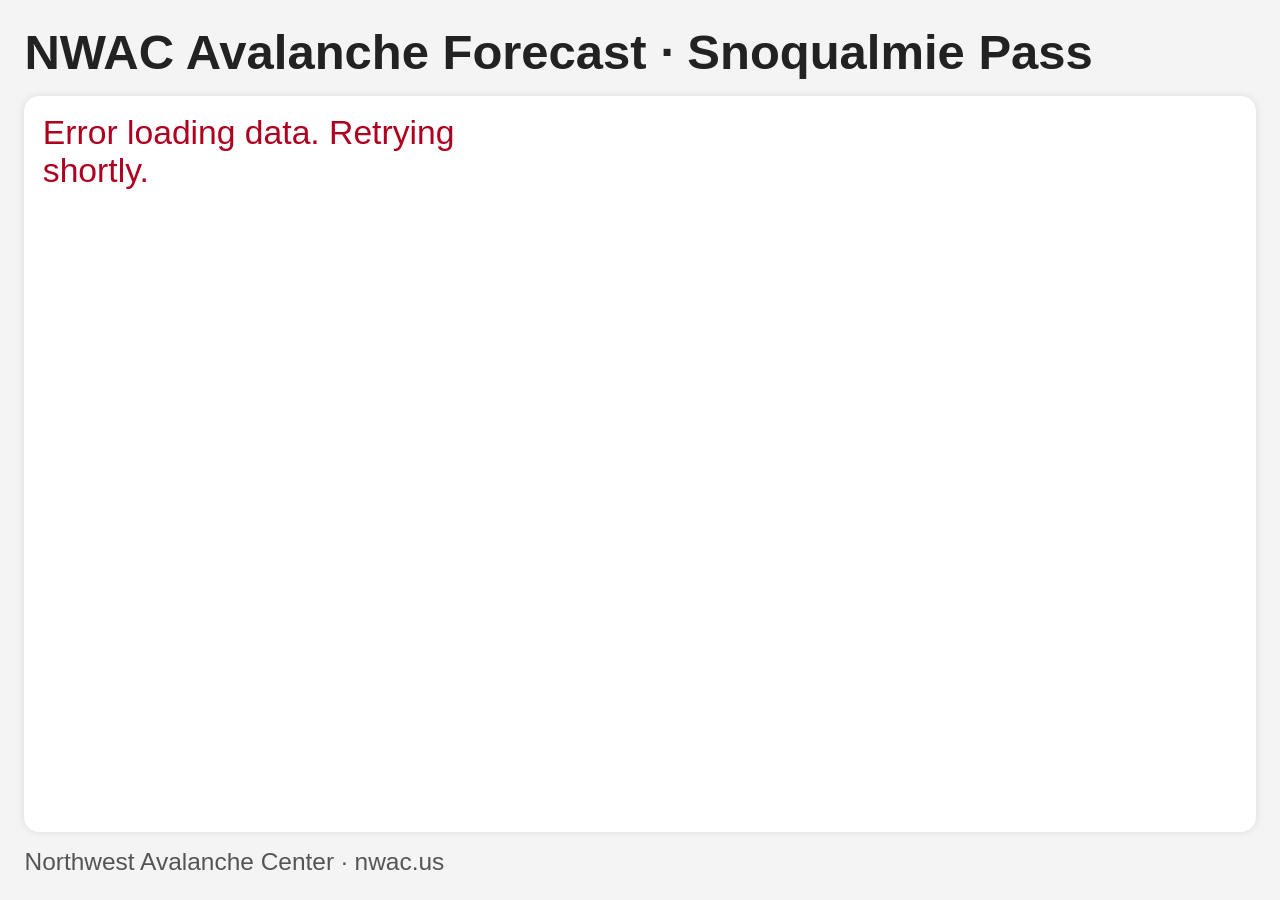
==== avalanche.html @ aa969640 "Split weather by source: NWS forecast, NWS discussion, NWAC avalanche - forecast.html is NWS only: a" ====
<!DOCTYPE html>
<html lang="en">
<head>
  <meta charset="UTF-8">
  <meta name="viewport" content="width=device-width, initial-scale=1.0">
  <title>NWAC Avalanche Forecast · Snoqualmie Pass</title>
  <link rel="stylesheet" href="common.css">
  <script src="common.js"></script>
  <style>
    /* Landscape: danger by elevation on the left, the forecast text on the right.
       Portrait and embed: stacked. */
    html:not(.embed) #avalanche {
      grid-template-columns: 2fr 3fr;
      grid-template-rows: auto 1fr;
      grid-template-areas: "danger bottom" "danger text";
    }
    @media (orientation: portrait) {
      html:not(.embed) #avalanche {
        grid-template-columns: 1fr;
        grid-template-rows: auto auto 1fr;
        grid-template-areas: "danger" "bottom" "text";
      }
    }
    html.embed #avalanche { grid-template-columns: 1fr; }
    html.embed #avalanche > * { grid-area: auto; }

    .danger { grid-area: danger; display: flex; flex-direction: column; gap: 0.4rem; min-height: 0; }
    .bottom-line { grid-area: bottom; }
    .avy-text { grid-area: text; min-height: 0; overflow: hidden; }

    .band {
      display: flex;
      flex: 1;
      align-items: center;
      gap: 0.8em;
      padding: 0.5em 0.9em;
      border-radius: 0.5rem;
      color: #fff;
      background: #888;
    }
    .band .elev { font-size: 0.85rem; font-weight: bold; text-transform: uppercase; letter-spacing: 0.04em; }
    .band .rating { margin-left: auto; font-size: 1.5rem; font-weight: bold; text-align: right; }

    /* North American avalanche danger scale. */
    .danger-1 { background: #50b848; }
    .danger-2 { background: #fff200; color: #222; }
    .danger-3 { background: #f7941e; color: #222; }
    .danger-4 { background: #ed1c24; }
    .danger-5 { background: #231f20; }

    .section h2 { margin: 0 0 0.3em; font-size: 0.8rem; text-transform: uppercase; letter-spacing: 0.05em; color: #555; }
    .bottom-line p { margin: 0; font-size: 1.1rem; font-weight: bold; line-height: 1.3; }
    .avy-text p { margin: 0 0 0.5em; font-size: 0.85rem; line-height: 1.35; white-space: pre-line; }

    .problems { display: flex; flex-wrap: wrap; gap: 0.4rem; margin-bottom: 0.6em; }
    .problem { padding: 0.3em 0.7em; border-radius: 0.4rem; background: #e9ecef; font-size: 0.85rem; }
    .problem b { display: block; }

    .off-season { margin: 0; font-size: 0.85rem; color: #555; }
  </style>
</head>
<body>
  <header class="page-head">
    <h1>NWAC Avalanche Forecast · Snoqualmie Pass</h1>
    <div class="page-status"></div>
  </header>

  <div id="avalanche" class="panel">Loading avalanche forecast...</div>

  <footer class="page-foot">
    <span>Northwest Avalanche Center · nwac.us</span>
    <span class="updated"></span>
  </footer>

  <script>
    // NWAC's Snoqualmie Pass zone on avalanche.org. This returns the current product
    // for the zone: the daily forecast in season, NWAC's seasonal statement otherwise.
    const AVY_PRODUCT_URL = "https://api.avalanche.org/v2/public/product?type=forecast&center_id=NWAC&zone_id=3028";

    const DANGER_NAMES = ["No rating", "Low", "Moderate", "Considerable", "High", "Extreme"];
    const BANDS = [["upper", "Above treeline"], ["middle", "Near treeline"], ["lower", "Below treeline"]];

    function renderDanger(product) {
      const today = toArray(product.danger).find((d) => d.valid_day === "current");
      return `<div class="danger">${BANDS.map(([key, label]) => {
        const level = Number(today?.[key]);
        const ok = level >= 1 && level <= 5;
        return `<div class="band${ok ? ` danger-${level}` : ""}">
          <span class="elev">${label}</span>
          <span class="rating">${ok ? `${level} – ${DANGER_NAMES[level]}` : "No rating"}</span>
        </div>`;
      }).join("")}</div>`;
    }

    function renderProblems(product) {
      const problems = toArray(product.forecast_avalanche_problems);
      if (!problems.length) return "";
      return `<div class="problems">${problems.map((p) => {
        const size = toArray(p.size).join("–");
        const detail = [p.likelihood, size && `size ${size}`].filter(Boolean).join(", ");
        return `<span class="problem"><b>${escapeHtml(p.name)}</b>${escapeHtml(detail)}</span>`;
      }).join("")}</div>`;
    }

    // Signage shows whole paragraphs up to about this many characters (NWAC's text runs
    // ~2,000); embeds, which can scroll, get all of it.
    const SIGNAGE_TEXT_CHARS = 900;

    function paragraphs(text) {
      const all = text.split(/\n{2,}/).map((t) => t.trim()).filter(Boolean);
      let shown = all;
      if (!EMBED) {
        let used = 0;
        shown = all.filter((t, i) => (used += t.length) <= SIGNAGE_TEXT_CHARS || i === 0);
      }
      const more = shown.length < all.length ? `<p class="off-season">Full text at nwac.us</p>` : "";
      return shown.map((t) => `<p>${escapeHtml(t)}</p>`).join("") + more;
    }

    startPage("avalanche", (el, product) => {
      const isForecast = product?.product_type === "forecast";
      const bottom = htmlToText(product?.bottom_line);
      const discussion = htmlToText(product?.hazard_discussion);

      el.innerHTML =
        renderDanger(product ?? {}) +
        `<div class="section bottom-line"><h2>${isForecast ? "Bottom line" : "Between seasons"}</h2>
          ${bottom ? `<p>${escapeHtml(bottom)}</p>`
            : `<p class="off-season">NWAC isn't issuing daily forecasts for Snoqualmie Pass right now.</p>`}
        </div>` +
        `<div class="section avy-text">
          ${isForecast ? renderProblems(product) : ""}
          ${discussion ? `<h2>${isForecast ? "Discussion" : "NWAC statement"}</h2>${paragraphs(discussion)}` : ""}
        </div>`;

      // A forecast past its expiry (e.g. before today's is posted) must not look current.
      const expires = formatTime(product?.expires_time);
      if (!isForecast || !expires) return "";
      return Date.parse(product.expires_time) < Date.now()
        ? { statusHtml: `<span class="banner on-hold">Expired ${escapeHtml(expires)}. Check nwac.us for today's forecast</span>` }
        : `Valid until ${expires}`;
    }, (product) => product?.published_time, () => fetchJson(AVY_PRODUCT_URL));
  </script>
</body>
</html>
---- common.css ----
/* Shared styles for the trail, lift and weather pages.
 *
 * Two modes:
 * - Signage (default): Yodeck screens, landscape or portrait. The page fills the
 *   screen with no scrolling; common.js shrinks the root font size until it fits.
 *   Each page sets --cols (landscape) and --cols-portrait on its panel.
 * - Embed (?embed, e.g. Knack): normal page flow, sized to content, no title.
 * All sizes are in rem/em so they scale with the root font size.
 */

*, *::before, *::after { box-sizing: border-box; }

html { font-size: 3.4vmin; }          /* signage starting size; fitToScreen shrinks it */
html.embed { font-size: 16px; }

body {
  margin: 0;
  font-family: Arial, sans-serif;
  color: #222;
  background-color: #f4f4f4;
}

html:not(.embed) body {
  display: flex;
  flex-direction: column;
  gap: 0.5rem;
  height: 100vh;
  padding: 0.8rem;
  overflow: hidden;
}

html.embed body { display: flex; flex-direction: column; gap: 0.5rem; background: transparent; }

/* ===== Header: title, resort banner, summary ===== */

.page-head {
  display: flex;
  flex-wrap: wrap;
  align-items: center;
  justify-content: space-between;
  gap: 0.4rem 1rem;
}

h1 { margin: 0; font-size: 1.6rem; }
html.embed h1 { display: none; }

.page-status { display: flex; flex-wrap: wrap; align-items: center; gap: 0.6rem; }
.page-status:empty { display: none; }

.summary { font-size: 1.3rem; font-weight: bold; }

.banner {
  padding: 0.3em 0.8em;
  border-radius: 0.4rem;
  font-size: 1.2rem;
  font-weight: bold;
}

/* ===== Panel: the grid of tiles ===== */

.panel {
  display: grid;
  gap: 0.5rem;
  padding: 0.6rem;
  background: #fff;
  box-shadow: 0 0 8px rgba(0, 0, 0, 0.1);
  border-radius: 0.5rem;
}

html:not(.embed) .panel {
  flex: 1;
  min-height: 0;
  grid-template-columns: repeat(var(--cols, 4), minmax(0, 1fr));
  grid-auto-rows: 1fr;
}

@media (orientation: portrait) {
  html:not(.embed) .panel { grid-template-columns: repeat(var(--cols-portrait, 2), minmax(0, 1fr)); }
}

html.embed .panel {
  grid-template-columns: repeat(auto-fill, minmax(var(--embed-min-col, 180px), 1fr));
  padding: 0;
  background: transparent;
  box-shadow: none;
}

.message { margin: 0; font-size: 1.1rem; }
.message.error { color: #b00020; }

/* ===== Tiles ===== */

.tile {
  display: flex;
  align-items: center;
  gap: 0.5em;
  min-width: 0;
  padding: 0.5em 0.7em;
  border-radius: 0.5rem;
  font-size: 1rem;
  font-weight: bold;
  line-height: 1.15;
}

.icon { width: 1em; height: 1em; flex: none; object-fit: contain; }

/* ✓ / ✕ / ‖ so status doesn't depend on telling red from green. */
.mark { margin-left: auto; flex: none; font-size: 1.1em; }

/* ===== Footer: legend + updated time ===== */

.page-foot {
  display: flex;
  flex-wrap: wrap;
  align-items: center;
  justify-content: space-between;
  gap: 0.3rem 1rem;
  font-size: 0.8rem;
  color: #555;
}

.legend { display: flex; flex-wrap: wrap; gap: 0.3rem 1rem; }
.legend span { display: inline-flex; align-items: center; gap: 0.3em; }

/* ===== Status colors, keyed off the API's status text ("On Hold" -> .on-hold). ===== */

.open      { background: #d4edda; color: #155724; }
.closed    { background: #f8d7da; color: #721c24; }
.on-hold   { background: #fff3cd; color: #856404; }
.delayed   { background: #ffeeba; color: #856404; }
.scheduled { background: #d1ecf1; color: #0c5460; }
.unknown   { background: #e2e3e5; color: #495057; }
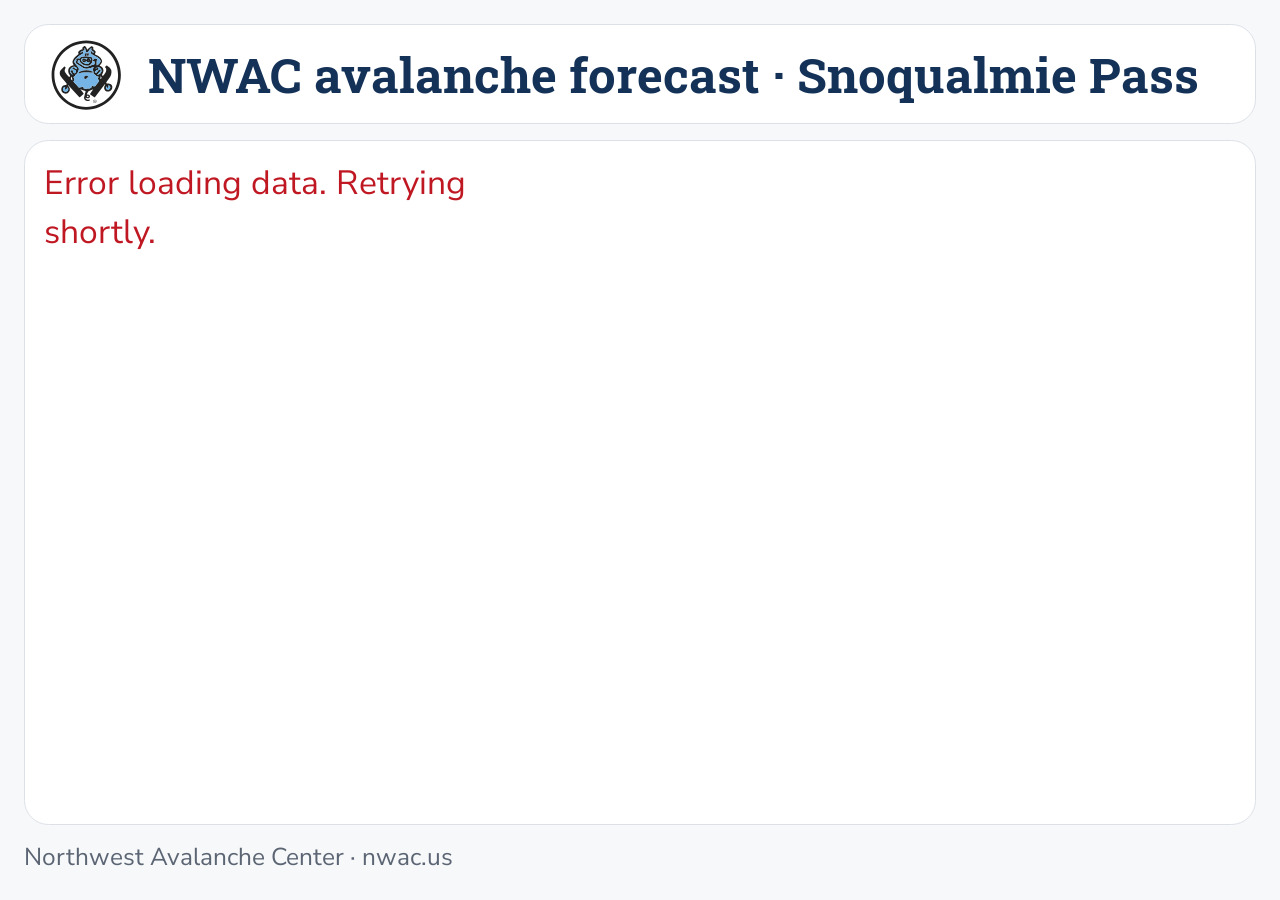
==== commit 536a625e: "Apply Powderpigs design system to all pages Add brand.css with the Powderpigs color and font tokens " ====
--- a/avalanche.html
+++ b/avalanche.html
@@ -3,7 +3,7 @@
 <head>
   <meta charset="UTF-8">
   <meta name="viewport" content="width=device-width, initial-scale=1.0">
-  <title>NWAC Avalanche Forecast · Snoqualmie Pass</title>
+  <title>NWAC avalanche forecast · Snoqualmie Pass</title>
   <link rel="stylesheet" href="common.css">
   <script src="common.js"></script>
   <style>
@@ -36,9 +36,9 @@
       padding: 0.5em 0.9em;
       border-radius: 0.5rem;
       color: #fff;
-      background: #888;
+      background: var(--color-base-neutral-500);
     }
-    .band .elev { font-size: 0.85rem; font-weight: bold; text-transform: uppercase; letter-spacing: 0.04em; }
+    .band .elev { font-size: 0.85rem; font-weight: 700; }
     .band .rating { margin-left: auto; font-size: 1.5rem; font-weight: bold; text-align: right; }
 
     /* North American avalanche danger scale. */
@@ -48,20 +48,20 @@
     .danger-4 { background: #ed1c24; }
     .danger-5 { background: #231f20; }
 
-    .section h2 { margin: 0 0 0.3em; font-size: 0.8rem; text-transform: uppercase; letter-spacing: 0.05em; color: #555; }
+    .section h2 { margin: 0 0 0.3em; font-size: 0.9rem; color: var(--color-text-brand); }
     .bottom-line p { margin: 0; font-size: 1.1rem; font-weight: bold; line-height: 1.3; }
     .avy-text p { margin: 0 0 0.5em; font-size: 0.85rem; line-height: 1.35; white-space: pre-line; }
 
     .problems { display: flex; flex-wrap: wrap; gap: 0.4rem; margin-bottom: 0.6em; }
-    .problem { padding: 0.3em 0.7em; border-radius: 0.4rem; background: #e9ecef; font-size: 0.85rem; }
+    .problem { padding: 0.3em 0.7em; border-radius: 0.4rem; background: var(--color-surface-subtle); font-size: 0.85rem; }
     .problem b { display: block; }
 
-    .off-season { margin: 0; font-size: 0.85rem; color: #555; }
+    .off-season { margin: 0; font-size: 0.85rem; color: var(--color-text-secondary); }
   </style>
 </head>
 <body>
   <header class="page-head">
-    <h1>NWAC Avalanche Forecast · Snoqualmie Pass</h1>
+    <h1>NWAC avalanche forecast · Snoqualmie Pass</h1>
     <div class="page-status"></div>
   </header>
 
--- a/common.css
+++ b/common.css
@@ -6,18 +6,27 @@
  *   Each page sets --cols (landscape) and --cols-portrait on its panel.
  * - Embed (?embed, e.g. Knack): normal page flow, sized to content, no title.
  * All sizes are in rem/em so they scale with the root font size.
+ * Colors and fonts come from brand.css (the Powderpigs design system).
  */
 
+@import url("brand.css");
+
 *, *::before, *::after { box-sizing: border-box; }
+
+/* Light-only design: keeps pages readable when opened in a dark-mode browser (and makes
+   browsers paint an embed white rather than inheriting a dark host's canvas). */
+:root { color-scheme: light; }
 
 html { font-size: 3.4vmin; }          /* signage starting size; fitToScreen shrinks it */
 html.embed { font-size: 16px; }
 
 body {
   margin: 0;
-  font-family: Arial, sans-serif;
-  color: #222;
-  background-color: #f4f4f4;
+  font-family: var(--font-family-body);
+  line-height: var(--font-line-height-normal);
+  color: var(--color-text-primary);
+  background-color: var(--color-surface-page);
+  -webkit-font-smoothing: antialiased;
 }
 
 html:not(.embed) body {
@@ -31,7 +40,8 @@
 
 html.embed body { display: flex; flex-direction: column; gap: 0.5rem; background: transparent; }
 
-/* ===== Header: title, resort banner, summary ===== */
+/* ===== Header: pig logo + title, resort banner, summary =====
+   Brand app header: a white bar with a thin gray line, no colored bar. */
 
 .page-head {
   display: flex;
@@ -39,32 +49,49 @@
   align-items: center;
   justify-content: space-between;
   gap: 0.4rem 1rem;
+  padding: 0.4rem 0.8rem;
+  background: var(--color-surface-header);
+  border: 1px solid var(--color-border-default);
+  border-radius: 0.8rem;
 }
+html.embed .page-head { padding: 0; background: none; border: 0; border-radius: 0; }
 
-h1 { margin: 0; font-size: 1.6rem; }
+/* Page titles use the logo font, in navy. The logo comes from common.js. */
+h1 {
+  display: flex;
+  align-items: center;
+  gap: 0.5em;
+  margin: 0;
+  font-family: var(--font-family-display);
+  font-size: 1.6rem;
+  font-weight: 700;
+  line-height: var(--font-line-height-tight);
+  color: var(--color-text-brand);
+}
+h1 .logo { width: 1.5em; height: 1.5em; flex: none; }
 html.embed h1 { display: none; }
 
 .page-status { display: flex; flex-wrap: wrap; align-items: center; gap: 0.6rem; }
 .page-status:empty { display: none; }
 
-.summary { font-size: 1.3rem; font-weight: bold; }
+.summary { font-size: 1.3rem; font-weight: 700; color: var(--color-text-brand); }
 
 .banner {
   padding: 0.3em 0.8em;
-  border-radius: 0.4rem;
+  border-radius: 999px;
   font-size: 1.2rem;
-  font-weight: bold;
+  font-weight: 700;
 }
 
-/* ===== Panel: the grid of tiles ===== */
+/* ===== Panel: the grid of tiles. Brand rule: borders over shadows. ===== */
 
 .panel {
   display: grid;
   gap: 0.5rem;
   padding: 0.6rem;
-  background: #fff;
-  box-shadow: 0 0 8px rgba(0, 0, 0, 0.1);
-  border-radius: 0.5rem;
+  background: var(--color-surface-card);
+  border: 1px solid var(--color-border-default);
+  border-radius: 0.8rem;
 }
 
 html:not(.embed) .panel {
@@ -82,11 +109,11 @@
   grid-template-columns: repeat(auto-fill, minmax(var(--embed-min-col, 180px), 1fr));
   padding: 0;
   background: transparent;
-  box-shadow: none;
+  border: 0;
 }
 
 .message { margin: 0; font-size: 1.1rem; }
-.message.error { color: #b00020; }
+.message.error { color: var(--color-status-danger); }
 
 /* ===== Tiles ===== */
 
@@ -98,7 +125,7 @@
   padding: 0.5em 0.7em;
   border-radius: 0.5rem;
   font-size: 1rem;
-  font-weight: bold;
+  font-weight: 600;
   line-height: 1.15;
 }
 
@@ -116,17 +143,18 @@
   justify-content: space-between;
   gap: 0.3rem 1rem;
   font-size: 0.8rem;
-  color: #555;
+  color: var(--color-text-secondary);
 }
 
 .legend { display: flex; flex-wrap: wrap; gap: 0.3rem 1rem; }
 .legend span { display: inline-flex; align-items: center; gap: 0.3em; }
 
-/* ===== Status colors, keyed off the API's status text ("On Hold" -> .on-hold). ===== */
+/* ===== Status colors, keyed off the API's status text ("On Hold" -> .on-hold).
+   Brand status tokens; the ✓ / ✕ / ‖ marks carry the meaning without color. ===== */
 
-.open      { background: #d4edda; color: #155724; }
-.closed    { background: #f8d7da; color: #721c24; }
-.on-hold   { background: #fff3cd; color: #856404; }
-.delayed   { background: #ffeeba; color: #856404; }
-.scheduled { background: #d1ecf1; color: #0c5460; }
-.unknown   { background: #e2e3e5; color: #495057; }
+.open      { background: var(--color-status-success-bg); color: var(--color-status-success); }
+.closed    { background: var(--color-status-danger-bg);  color: var(--color-status-danger); }
+.on-hold,
+.delayed   { background: var(--color-status-warning-bg); color: var(--color-status-warning); }
+.scheduled { background: var(--color-status-info-bg);    color: var(--color-status-info); }
+.unknown   { background: var(--color-surface-subtle);    color: var(--color-text-secondary); }
